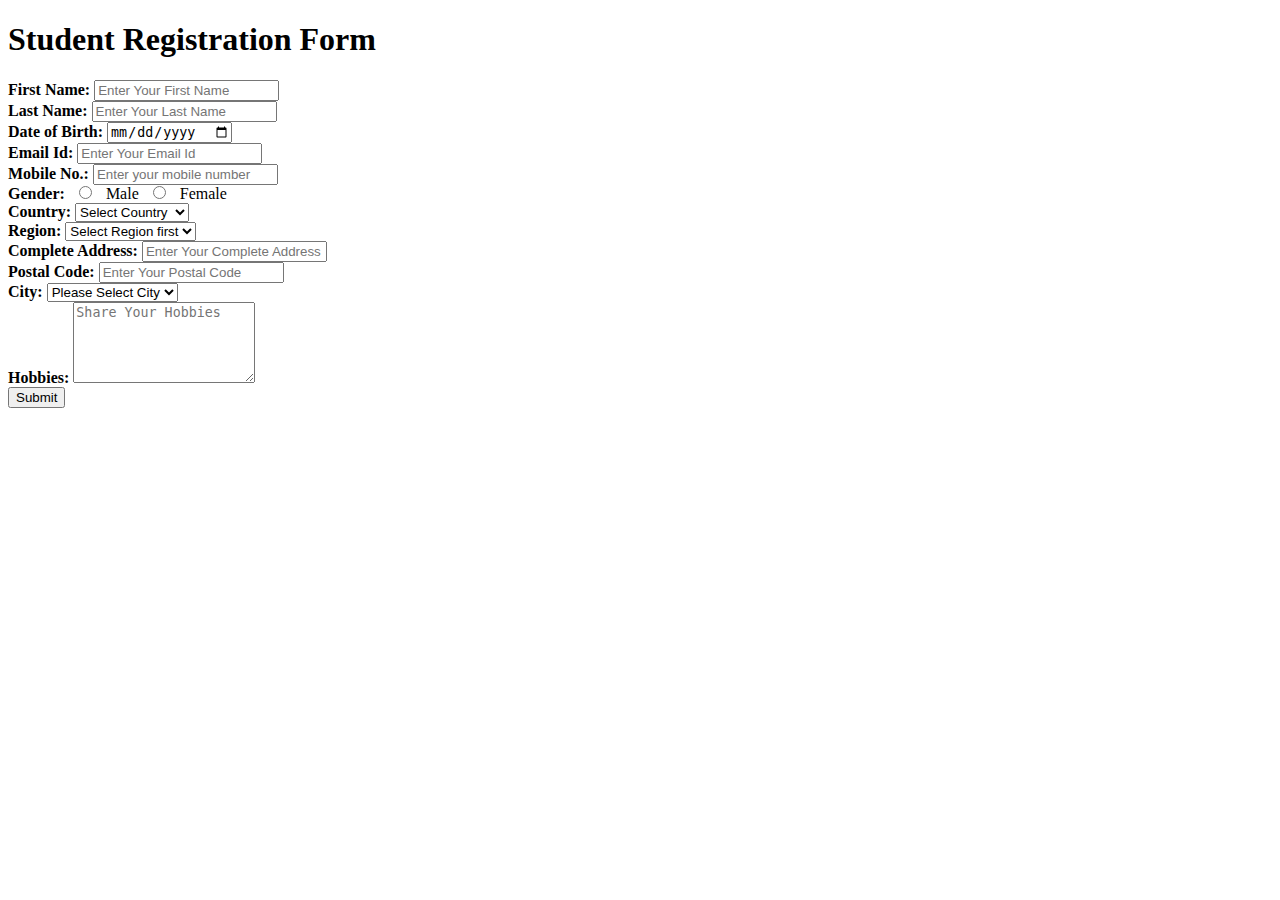
==== index.html @ 30831534 "Update index.html" ====
<!DOCTYPE html>
<html lang="en">
<head>
    <meta charset="UTF-8">
    <meta http-equiv="X-UA-Compatible" content="IE=edge">
    <meta name="viewport" content="width=device-width, initial-scale=1.0">
    <link rel="stylesheet" href="style.css">
    <link rel="icon" href="ACLC.jpg" type="image/x-icon" />
    <title>Registration Form</title>
</head>
<body>

    <div class="form-container">
        <h1>Student Registration Form</h1>
        <form action="registration-success.html">
          <div class="input-group">
            <label><strong>First Name:</strong></label>
            <input type="text" placeholder="Enter Your First Name" id="fname" onkeyup="validateFName()">
            <span id="fname-error"></span>
          </div>
    
          <div class="input-group">
            <label><strong>Last Name:</strong></label>
            <input type="text" placeholder="Enter Your Last Name" id="lname" onkeyup="validateLName()">
            <span id="lname-error"></span>
          </div>
    
          <div class="input-group">
            <label><strong>Date of Birth:</strong></label>
            <input type="date" id="dob" onchange="validateDOB()">
            <span id="dob-error"></span>
          </div> 

          <div class="input-group">
            <label><strong>Email Id:</strong></label>
            <input type="email" placeholder="Enter Your Email Id" id="email-id" onkeyup="validateEmail()">
            <span id="email-error"></span>
          </div>

          <div class="input-group">
            <label><strong>Mobile No.:</strong></label>
            <input type="tel" placeholder="Enter your mobile number" id="phone-no" onkeyup="validatePhone()">
            <span id="mobile-error"></span>
          </div>

          <div class="input-group">
            <label><strong>Gender:</strong></label>
            <input type="radio" style="flex-basis: 0%; margin: 0 10px;" name="gender" value="male" id="male" onkeyup="validateGender()">
            <label for="male">Male</label> 
            <input type="radio" style="flex-basis: 0%; margin: 0 10px;"name="gender" value="female" id="female" onkeyup="validateGender()">
            <label for="female">Female</label> 
            <span id="gender-error"></span>
          </div> 

          <div class="input-group">
            <label><strong>Country:</strong></label>
            <select name="country" id="country-name" onclick="validateCountry()">
              <option value="" selected="selected" >Select Country</option>
            </select>
            <span id="country-error"></span>
          </div> 

          <div class="input-group">
            <label><strong>Region:</strong></label>
            <select name="state" id="state-name" onclick="validateState()">
              <option value="" selected="selected">Select Region first</option>
            </select>
            <span id="state-error"></span>
          </div> 

          <div class="input-group">
            <label><strong>Complete Address:</strong></label>
            <input type="text" placeholder="Enter Your Complete Address" id="address" onkeyup="validateAddress()">
            <span id="address-error"></span>
          </div>

          <div class="input-group">
            <label><strong>Postal Code:</strong></label>
            <input type="text" placeholder="Enter Your Postal Code" id="pincode" onkeyup="validatePinCode()">
            <span id="pin-error"></span>
          </div> 

          

          <div class="input-group">
            <label><strong>City:</strong></label>
            <select name="City" id="city-name" onclick="validateCity()">
              <option value="" selected="selected">Please Select City</option>
            </select>
            <span id="city-error"></span>
          </div> 
    
          <div class="input-group">
            <label><strong>Hobbies:</strong></label>
            <textarea rows="5" placeholder="Share Your Hobbies" id="hobbies" onkeyup="validateHobbies()"></textarea>
            <span id="hobbies-error"></span>
          </div>
    
        <button onclick="return validateForm()">Submit</button>
        <span id="submit-error"></span>
       
      </form>

      </div>
      <script src="script.js"></script>
</body>
</html>
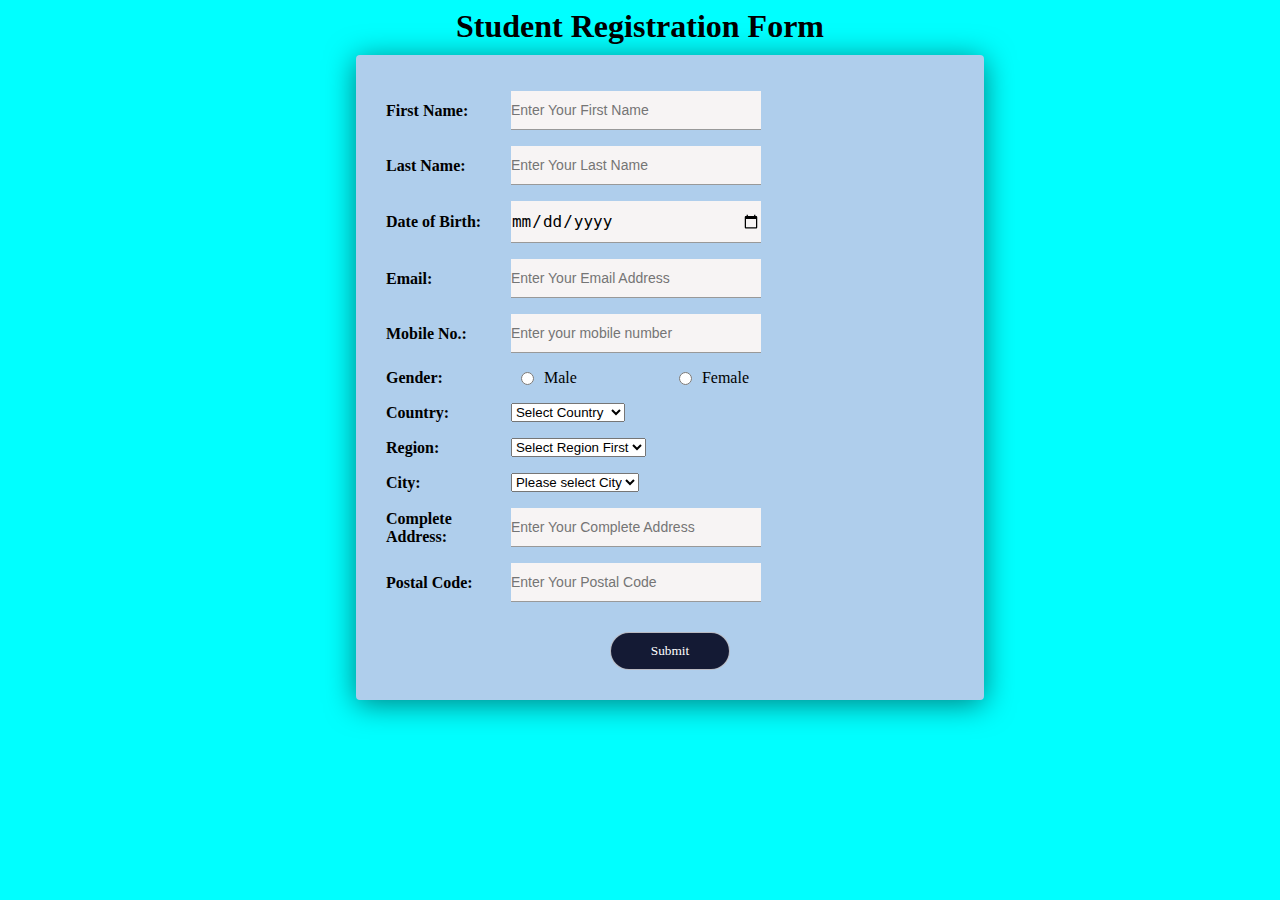
==== commit ef9822e8: "Update index.html" ====
--- a/index.html
+++ b/index.html
@@ -5,41 +5,44 @@
     <meta http-equiv="X-UA-Compatible" content="IE=edge">
     <meta name="viewport" content="width=device-width, initial-scale=1.0">
     <link rel="stylesheet" href="style.css">
-    <link rel="icon" href="ACLC.jpg" type="image/x-icon" />
     <title>Registration Form</title>
 </head>
 <body>
 
     <div class="form-container">
         <h1>Student Registration Form</h1>
-        <form action="registration-success.html">
+        <form action="connect.php" method="POST">
           <div class="input-group">
             <label><strong>First Name:</strong></label>
-            <input type="text" placeholder="Enter Your First Name" id="fname" onkeyup="validateFName()">
+            <input type="text" placeholder="Enter Your First Name" id="fname" onkeyup="validateFName()" 
+            name="firstname">
             <span id="fname-error"></span>
           </div>
     
           <div class="input-group">
             <label><strong>Last Name:</strong></label>
-            <input type="text" placeholder="Enter Your Last Name" id="lname" onkeyup="validateLName()">
+            <input type="text" placeholder="Enter Your Last Name" id="lname" onkeyup="validateLName()"
+            name="lastname">
             <span id="lname-error"></span>
           </div>
     
           <div class="input-group">
             <label><strong>Date of Birth:</strong></label>
-            <input type="date" id="dob" onchange="validateDOB()">
+            <input type="date" id="dob" onchange="validateDOB()" name="birthdate" value="Birth Date">
             <span id="dob-error"></span>
           </div> 
 
           <div class="input-group">
-            <label><strong>Email Id:</strong></label>
-            <input type="email" placeholder="Enter Your Email Id" id="email-id" onkeyup="validateEmail()">
+            <label><strong>Email:</strong></label>
+            <input type="email" placeholder="Enter Your Email Address" id="email-id" onkeyup="validateEmail()"
+            name="email">
             <span id="email-error"></span>
           </div>
 
           <div class="input-group">
             <label><strong>Mobile No.:</strong></label>
-            <input type="tel" placeholder="Enter your mobile number" id="phone-no" onkeyup="validatePhone()">
+            <input type="tel" placeholder="Enter your mobile number" id="phone-no" onkeyup="validatePhone()" 
+            name="number">
             <span id="mobile-error"></span>
           </div>
 
@@ -63,40 +66,40 @@
           <div class="input-group">
             <label><strong>Region:</strong></label>
             <select name="state" id="state-name" onclick="validateState()">
-              <option value="" selected="selected">Select Region first</option>
+              <option value="" selected="selected">Select Region First</option>
             </select>
             <span id="state-error"></span>
           </div> 
 
           <div class="input-group">
+            <label><strong>City:</strong></label>
+            <select name="City" id="city-name" onclick="validateCity()">
+              <option value="" selected="selected">Please select City</option>
+            </select>
+            <span id="city-error"></span>
+          </div> 
+
+          <div class="input-group">
             <label><strong>Complete Address:</strong></label>
-            <input type="text" placeholder="Enter Your Complete Address" id="address" onkeyup="validateAddress()">
+            <input type="text" placeholder="Enter Your Complete Address" id="address" onkeyup="validateAddress()"
+            name="address">
             <span id="address-error"></span>
           </div>
 
           <div class="input-group">
             <label><strong>Postal Code:</strong></label>
-            <input type="text" placeholder="Enter Your Postal Code" id="pincode" onkeyup="validatePinCode()">
+            <input type="text" placeholder="Enter Your Postal Code" id="pincode" onkeyup="validatePinCode()"
+            name="pincode">
             <span id="pin-error"></span>
           </div> 
 
-          
-
-          <div class="input-group">
-            <label><strong>City:</strong></label>
-            <select name="City" id="city-name" onclick="validateCity()">
-              <option value="" selected="selected">Please Select City</option>
-            </select>
-            <span id="city-error"></span>
-          </div> 
+          <!--<div class="input-group">
+            <label><strong>Hobbies:</strong></label>
+            <textarea rows="5" placeholder="Enter Your Hobbies" id="hobbies" onkeyup="validateHobbies()"></textarea>
+            <span id="hobbies-error"></span>
+          </div>-->
     
-          <div class="input-group">
-            <label><strong>Hobbies:</strong></label>
-            <textarea rows="5" placeholder="Share Your Hobbies" id="hobbies" onkeyup="validateHobbies()"></textarea>
-            <span id="hobbies-error"></span>
-          </div>
-    
-        <button onclick="return validateForm()">Submit</button>
+        <button name="submit" onclick="return validateForm()">Submit</button>
         <span id="submit-error"></span>
        
       </form>
--- a/style.css
+++ b/style.css
@@ -0,0 +1,82 @@
+body{
+    background: cyan;
+    display: flex;
+    justify-content: center;
+    align-items: center;
+}
+
+.form-container form{
+    background-color: rgb(175, 206, 236);
+    padding: 20px 30px 20px;
+    position: relative;
+    width: 100%;
+    border-radius: 4px;
+    box-shadow: 0 4px 30px rgba(0, 0, 0, 0.5);
+
+}
+
+h1{
+    margin: 0px 0px 10px 0px;
+    padding: 0 100px;
+}
+
+.input-group{
+    width: 110%;
+    display: flex;
+    align-items: center;
+    margin: 16px 0;
+    position: relative;
+}
+.input-group label{
+    flex-basis: 20%;
+}
+.input-group input, .input-group textarea{
+    flex-basis: 40%;
+    border: 0;
+    outline: 0;
+    padding: 10px 0;
+    border-bottom: 1px solid #999;
+    background-color: rgb(247, 244, 244);
+    color: rgb(0, 0, 0);
+    font-size: 16px;
+}
+::placeholder{
+    font-size: 14px;
+}
+
+form button{
+    background: #141a34;
+    color: #fff;
+    border-radius: 4px;
+    border: 1px solid rgba(255, 255, 255, 0.7);
+    padding: 10px 40px;
+    outline: 0;
+    cursor: pointer;
+    display: block;
+    margin: 30px auto 10px;
+    transition: 0.3s;
+    font-family: 'Gill Sans';
+    text-align: center;
+    border-radius: 100px;
+}
+
+form button:hover{
+    opacity: 60%;
+    
+
+}
+
+.input-group span{
+    font-size: 14px;
+    color: red;
+}
+
+#submit-error{
+    color: red;
+}
+
+img{
+    width: 100%;
+    height: 30px;
+}
+
